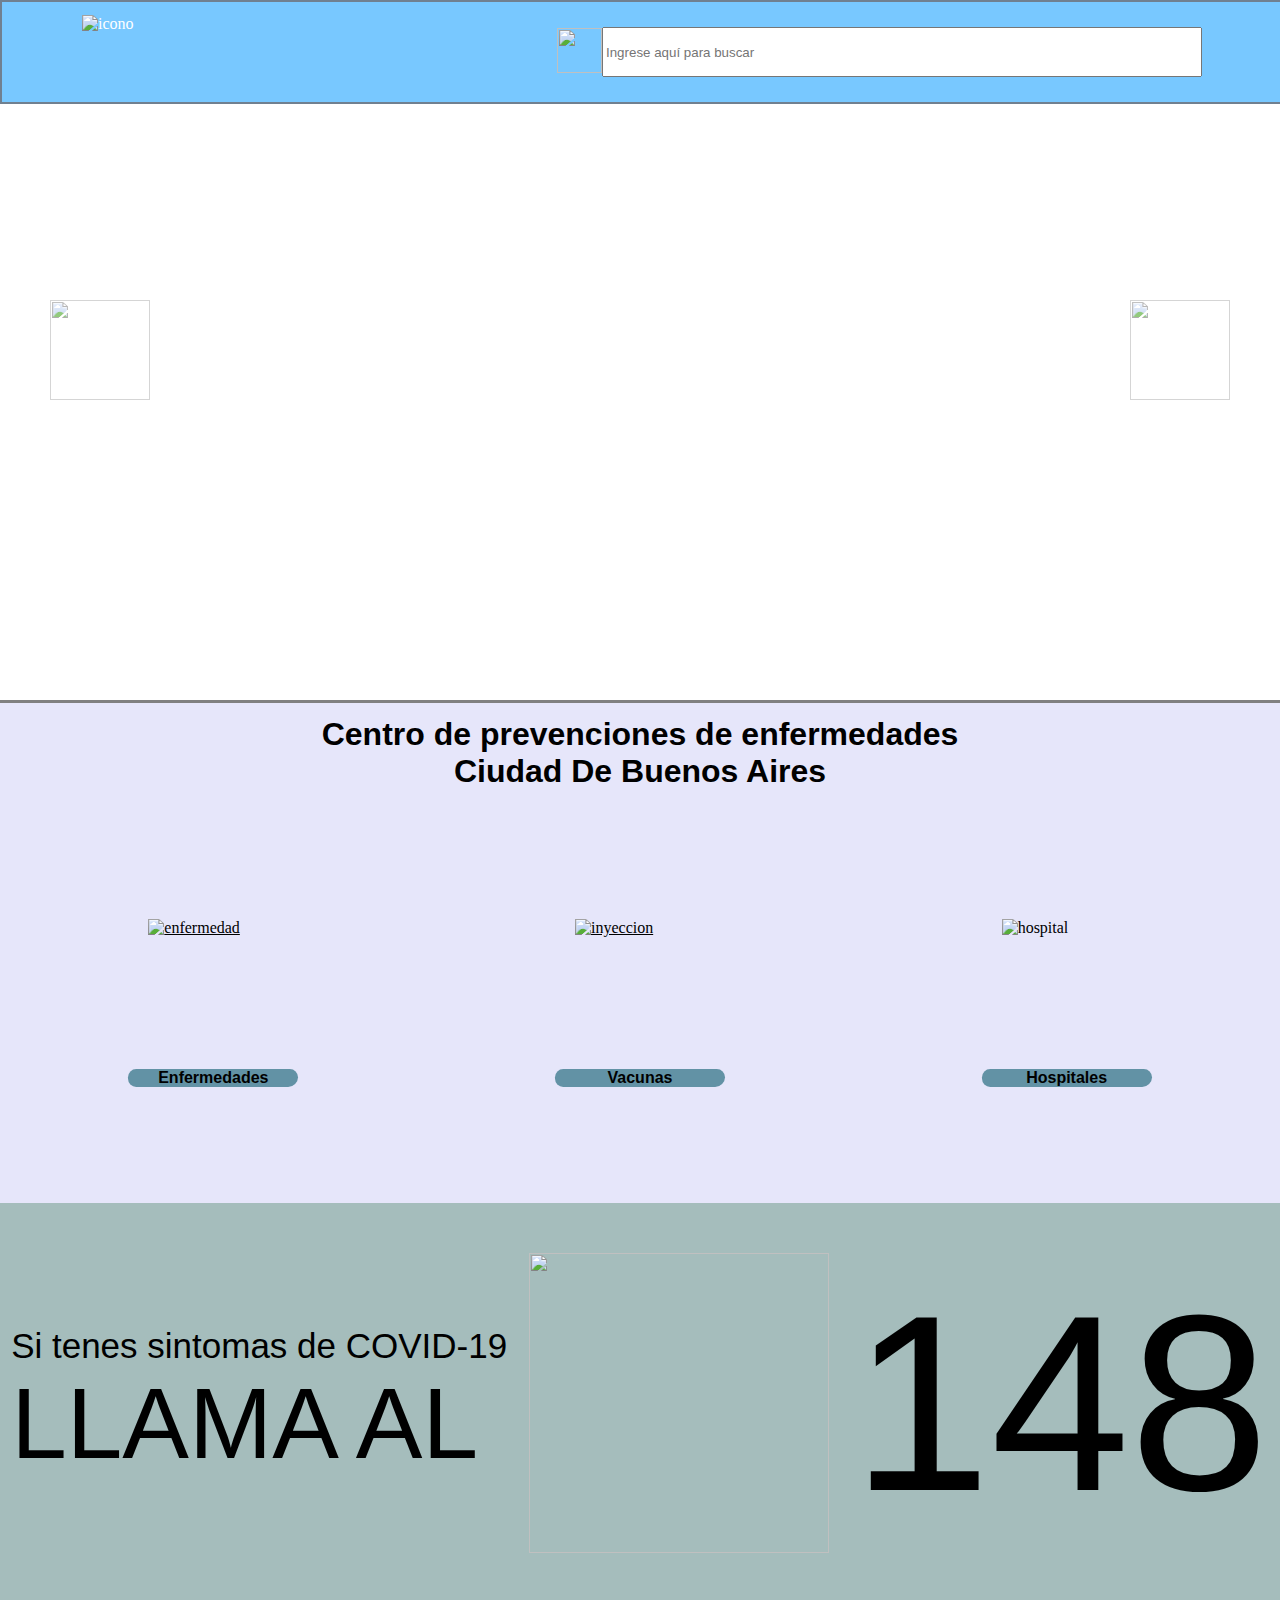
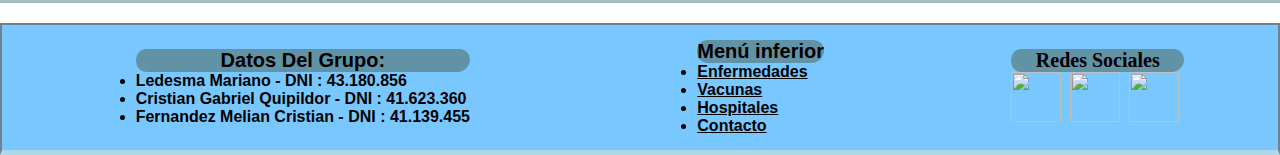
==== index.html @ e4a67226 "se creo la pagina lista de hospitales" ====
<!DOCTYPE html>
<html lang="en" dir="ltr">
<head>
    <meta charset="utf-8">
    <link rel="stylesheet" href="css/indexBaseDeLasPaginasWeb.css"> <!-- "css/" para que detecte la carpeta" -->
    <link rel="stylesheet" type="text/css" href="C:\Users\Cfern\OneDrive\Escritorio\edaunopw\pw-eva-01\css\EstiloDePaginaPrincipal.css">
    <link rel="stylesheet" href="css/EstiloDePaginaPrincipal.css">

    <title>Inicio</title> <!--- El archivo tiene que llamarse index.htlm pero en el titulo tiene que aparecer Inico-->
</head>

  <header>
    <section class="ContenedorHeader" >
      <!-- header section -->
      <img src="https://image.flaticon.com/icons/png/512/564/564276.png" alt="icono" class="elemento0" >
      <label for="searchBox">
      <a id="a"> <img src="img\search.png" id="searchIcon" class="elemento1">
      </a>
      </label>
      <input type="search" class="elemento elemento2" id="searchBox" name="sBox" placeholder="Ingrese aquí para buscar" >
      </section>


  </header> <!-- Cambiar la lista de la datalist porque está mal, no coincide con la lista de enfermedades que elegí.-->
  <body> 

    <section class="carrousel"> <!-- esta seccion define el carrousel-->
    <img src="img\atras.png" class="carrouselAtras">
    <img src="img\adelante.png" class="carrouselAdelante">
    </section>   
  
    <section> <!--esta seccion es para el titulo-->
      <div class="titulo">
      <h1 class="titulouno">
        Centro de prevenciones de enfermedades <br>Ciudad De Buenos Aires
      </h1>
    </div>
      </section>

      <main>
        <section class="columna"> <!--seccion de columna de enfermedad , inyecciones, hospitales-->
          <div>
         <a href = "..\pw-eva-01\ListadoDeEnfermedades.html"><img src="img\coronavirus.png" alt="enfermedad" class="columna enfermedad"> </a>
          <p class="palabras"> Enfermedades </p> 
          </div>
          <div>
          <a href ="#"><img src ="img\inyeccion.png" alt="inyeccion" class="columna inyeccion"></a>
          <p class="palabras"> Vacunas </p>
          </div>
          <div>
            <img src ="img\hospital.png" alt="hospital" class="columna hospital">
            <p class="palabras"> Hospitales </p>
            </div>
        </section>

        <section>
          <div class="llama" >
            <p class="uno">Si tenes sintomas de COVID-19 <br> <span class="dos">LLAMA AL</span></p>
            <img src="img\telefono.png" class="tres"> 
            <P class="cuatro">148</P>

          </div> 

        </section>
        
      </main>

  <footer class="pieDePagina">
    <div>
      <ul class="integrantes"> <!--- ¿por que la clase se llama "hijo1"? -->
        <h4 class="titulospiedepagina">Datos Del Grupo:</h4>
          <li>Ledesma Mariano - DNI : 43.180.856</li>
          <li>Cristian Gabriel Quipildor - DNI : 41.623.360 </li>
          <li>Fernandez Melian Cristian - DNI : 41.139.455</li>
      </ul>
    </div>
    <div>

      <ul class="menu"> <!--- ¿por que la clase se llama "hijo2"? -->
        <h4 class="titulospiedepagina">Menú inferior</h4>
          <li><a href="listadoDeEnfermedades.html">Enfermedades</a></li>
          <li><a href="#" >Vacunas</a></li>
          <li><a href="#">Hospitales</a></li>
          <li><a href="#">Contacto</a></li>
        </ul>
    </div>

    <div class="redessociales">
      <h4 class="titulospiedepagina">Redes Sociales</h4>
      <a href="https://www.unlam.edu.ar/" target="_blank"><img src="img/unlam.png" class="sub"></a>
      <a href="https://www.facebook.com/GCBA/" target="_blank"><img src="img/facebook.png"  class="sub"></a>
      <a href="https://www.instagram.com/buenosaires/?hl=es-la" target="_blank"><img src="img/instagram.png"  class="sub"></a>

    </div>
  </footer> <!-- faltan las redes sociales, se pueden poner las de UNLAM -->

</body>
</html>
---- css/indexBaseDeLasPaginasWeb.css ----
footer{
  background-color: #78c8ff;
  display: flex;
  border:2px slategray solid;
  justify-content: space-around;

}
header{
  display: flex;
  background-color: #78c8ff;
  border:2px slategray solid;
  height: 100px;
  color:white;
  justify-content: space-around;
}
img{
  height: 90px;
    width: 90px;
}


#searchBoxConfig{
  height: 20px;
  width: 70px;
  display: flex;
  justify-content: space-around;
}

#tituloDeLaPagina {
  font-family: "Bebas Neue";
  font-size: xxx-large; /*No sé porque por acá aparece subrayada en rojo pero si en chrome funciona perfectamente. Solo
  habria que centrarlo un poco más al igual que el logo. Yo después voy a sacarle el fondo con photoshop asi queda como
  formato png*/
  display: flex;
  justify-content: center;
}
---- css/EstiloDePaginaPrincipal.css ----
/*este es el css de la pagina de inicio*/

*{
    height: auto;
    width: auto;
    margin: auto;
}
header{
    height: 100px;
    width: 100%;
    position:fixed;
    z-index: 2;
    background-image: url("../img/151783-light-blue-vertical-lines-and-stripes-background.jpg");

}

footer{
    height: 125px;
    background-image: url("../img/151783-light-blue-vertical-lines-and-stripes-background.jpg");
    border-bottom: lightblue 5px solid;
}
.ContenedorHeader{
    height: auto;
    width: auto;
    
    display:inline-flex;
    display:-ms-flexbox;
    display:-webkit-flex;
    flex-direction: row;
    align-items:center; 
    margin: 0 auto;
}


.elemento1{
    height: 45px;
    width: 45px;
    
}

.elemento2{
    height: 50px;
    width: 600px;
}

.elemento0{
    height: 75px;
    width: 75px;
    padding-right: 400px;

    
}


.carrousel{
     
    background: url(../img/familia.jpg);
    opacity: 0.65;
    z-index: 0;
    width: 100%;
    height: 700px;
    background-size: 100%;
    align-items: center;
    justify-content: space-between;
    display:block;
    background-repeat: no-repeat;
    display:-ms-flexbox;
    display:-webkit-flex;

  
}

.carrouselAtras:hover{
    -webkit-transform: scale(1.1);

}
.carrouselAtras{
    opacity: initial;
    height: 100px;
    width: 100px;
    margin-left: 50px;
}
.carrouselAdelante:hover{
    -webkit-transform: scale(1.1);


}
.carrouselAdelante{
    height: 100px;
    width: 100px;
    margin-right: 50px;
}

.titulo{
background-color:lavender;
height: 100px;
display:flex;
justify-content: center;
border-top:#808080 3px solid ;


}

.titulouno{
font-family: Arial, Helvetica, sans-serif;
text-align: center;


}

.columna{
    background-color:lavender ;
    height: 400px;
    align-items: center;
    flex-direction: row;
    justify-content: space-around;
    display: flex;
    
}
.enfermedad{
    margin-left: 20px;
    width: 150px;
    height: 150px;
}

.inyeccion{
    margin-left: 20px;
    width: 150px;
    height: 150px;
    
}

.hospital{
    margin-left: 20px;
    width: 150px;
    height: 150px;
}

.palabras{
    text-align: center;
    font-family:  Arial, Helvetica, sans-serif;
    font-weight: bold;
    background-color: rgb(98, 146, 165);
    -webkit-border-radius: 25px 25px 30px 25px;
}


.llama{
    height: 400px;
    background-color: rgb(165, 189, 188);
    align-items: flex-end;
    flex-direction: row;
    display:flex;
    display:-ms-flexbox;
    display:-webkit-flex;
    flex-direction: row;
    align-items:center;
    justify-content: space-around;
    font-family: 'Gill Sans', 'Gill Sans MT', Calibri, 'Trebuchet MS', sans-serif; 
    margin-bottom: 20px;
}
.llama1{
    flex-direction: column;
    text-align: center;
    justify-content: center;
}

.uno{
font-size: 35px;
top: 30px;

}

.dos{
    font-size: 100px;
}
.tres{
    height: 300px;
    width: 300px;
}
.tres:hover{
    height: 300px;
    width: 300px;
    -moz-transform: rotate(15deg);
    -webkit-transform: rotate(15deg);
  
}

.cuatro{
    font-size: 250px;
}

.pieDePagina{
    display:flex;
    display:-ms-flexbox;
    display:-webkit-flex;
    flex-direction: row;

    align-items: baseline;
    justify-content: space-around;
    background-color: #78c8ff;

}

.integrantes{
    font-family: Arial, Helvetica, sans-serif;
    font-weight: bold;
    background-color: transparent;
}

.titulospiedepagina{
    font-size: 20px;
    background-color: rgb(98, 146, 165);
    -webkit-border-radius: 25px 25px 30px 25px;
    text-align: center;


}

a {
    color:black;
}

.menu{
    background-color: transparent;
    font-family: Arial, Helvetica, sans-serif;
    font-weight: bold;
}

.redessociales{
    background-color:  transparent;
    text-align: center;
}

.sub{
    height: 50px;
    width: 50px;
    margin-right: 5px;
}
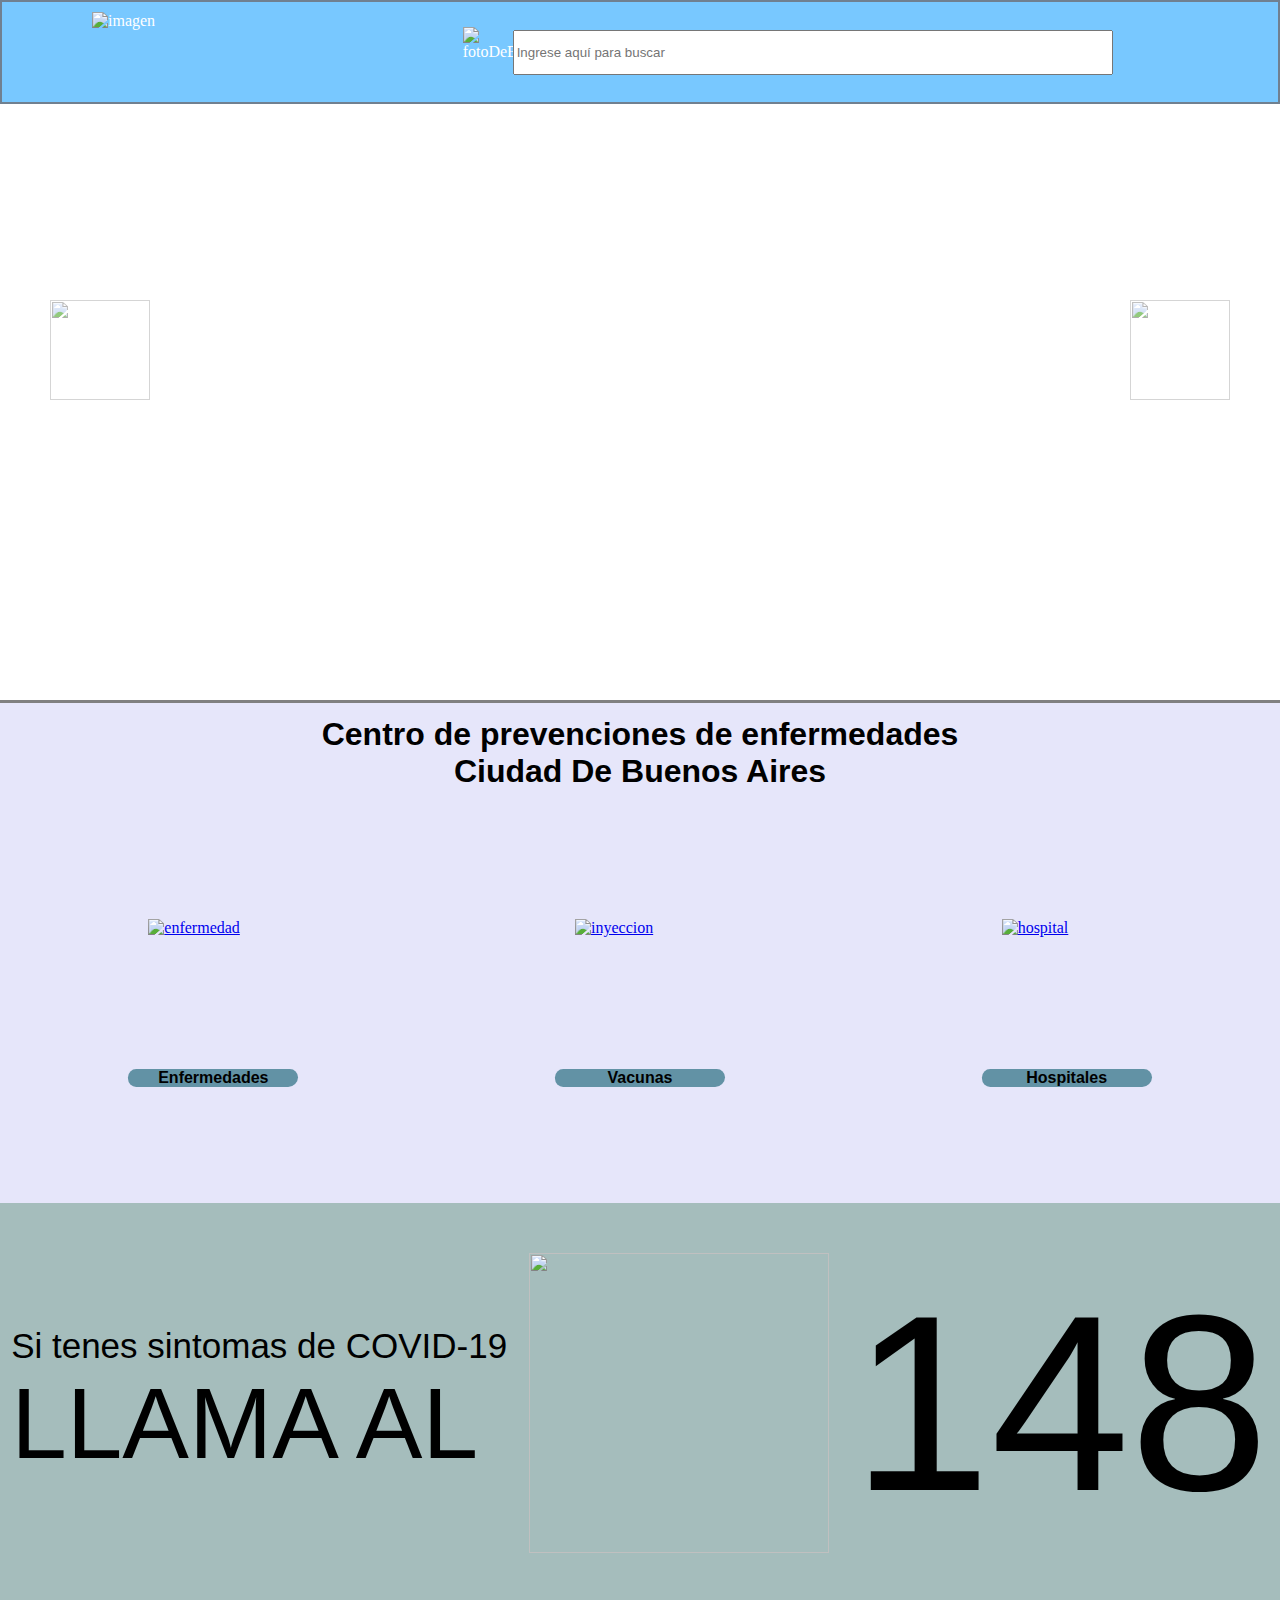
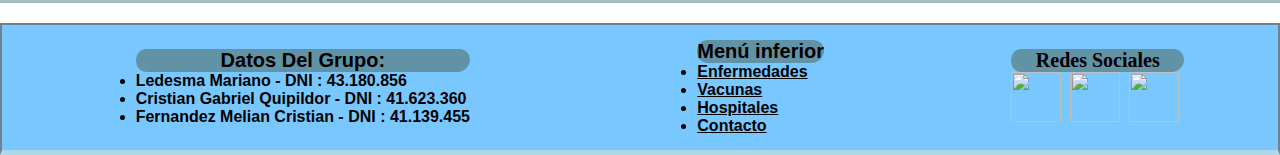
==== commit d5ceb14d: "puse al dia los vinculos y las img" ====
--- a/index.html
+++ b/index.html
@@ -3,32 +3,29 @@
 <head>
     <meta charset="utf-8">
     <link rel="stylesheet" href="css/indexBaseDeLasPaginasWeb.css"> <!-- "css/" para que detecte la carpeta" -->
-    <link rel="stylesheet" type="text/css" href="C:\Users\Cfern\OneDrive\Escritorio\edaunopw\pw-eva-01\css\EstiloDePaginaPrincipal.css">
-    <link rel="stylesheet" href="css/EstiloDePaginaPrincipal.css">
+    <link rel="stylesheet" type="text/css" href="css/EstiloDePaginaPrincipal.css">
+    <link rel="shortcut icon" href="img\logoFinal.png" alt="logo">
 
     <title>Inicio</title> <!--- El archivo tiene que llamarse index.htlm pero en el titulo tiene que aparecer Inico-->
 </head>
 
   <header>
-    <section class="ContenedorHeader" >
-      <!-- header section -->
-      <img src="https://image.flaticon.com/icons/png/512/564/564276.png" alt="icono" class="elemento0" >
-      <label for="searchBox">
-      <a id="a"> <img src="img\search.png" id="searchIcon" class="elemento1">
-      </a>
-      </label>
-      <input type="search" class="elemento elemento2" id="searchBox" name="sBox" placeholder="Ingrese aquí para buscar" >
-      </section>
+    
+  <img class="elemento1"src="img\logoFinal.png" alt="imagen">
+  <div class="elemento0">
+    <img class="elemento2"src="img\search.png" alt="fotoDeBusqueda">
+    <input class="elemento3"type="search" name="" value="" placeholder="Ingrese aquí para buscar">
+  </div>
 
 
-  </header> <!-- Cambiar la lista de la datalist porque está mal, no coincide con la lista de enfermedades que elegí.-->
-  <body> 
+  </header> 
+  <body>
 
     <section class="carrousel"> <!-- esta seccion define el carrousel-->
     <img src="img\atras.png" class="carrouselAtras">
     <img src="img\adelante.png" class="carrouselAdelante">
-    </section>   
-  
+    </section>
+
     <section> <!--esta seccion es para el titulo-->
       <div class="titulo">
       <h1 class="titulouno">
@@ -41,14 +38,14 @@
         <section class="columna"> <!--seccion de columna de enfermedad , inyecciones, hospitales-->
           <div>
          <a href = "..\pw-eva-01\ListadoDeEnfermedades.html"><img src="img\coronavirus.png" alt="enfermedad" class="columna enfermedad"> </a>
-          <p class="palabras"> Enfermedades </p> 
+          <p class="palabras"> Enfermedades </p>
           </div>
           <div>
           <a href ="#"><img src ="img\inyeccion.png" alt="inyeccion" class="columna inyeccion"></a>
           <p class="palabras"> Vacunas </p>
           </div>
           <div>
-            <img src ="img\hospital.png" alt="hospital" class="columna hospital">
+           <a href ="..\pw-eva-01\mapaDeHospitales.html" > <img src ="img\hospital.png" alt="hospital" class="columna hospital"></a>
             <p class="palabras"> Hospitales </p>
             </div>
         </section>
@@ -56,43 +53,43 @@
         <section>
           <div class="llama" >
             <p class="uno">Si tenes sintomas de COVID-19 <br> <span class="dos">LLAMA AL</span></p>
-            <img src="img\telefono.png" class="tres"> 
+            <img src="img\telefono.png" class="tres">
             <P class="cuatro">148</P>
 
-          </div> 
+          </div>
 
         </section>
-        
+
       </main>
 
   <footer class="pieDePagina">
     <div>
-      <ul class="integrantes"> <!--- ¿por que la clase se llama "hijo1"? -->
+      <ul class="integrantes"> 
         <h4 class="titulospiedepagina">Datos Del Grupo:</h4>
-          <li>Ledesma Mariano - DNI : 43.180.856</li>
-          <li>Cristian Gabriel Quipildor - DNI : 41.623.360 </li>
-          <li>Fernandez Melian Cristian - DNI : 41.139.455</li>
+          <li class="colorVinculos">Ledesma Mariano - DNI : 43.180.856</li>
+          <li class="colorVinculos">Cristian Gabriel Quipildor - DNI : 41.623.360 </li>
+          <li class="colorVinculos">Fernandez Melian Cristian - DNI : 41.139.455</li>
       </ul>
     </div>
     <div>
 
-      <ul class="menu"> <!--- ¿por que la clase se llama "hijo2"? -->
+      <ul class="menu"> 
         <h4 class="titulospiedepagina">Menú inferior</h4>
-          <li><a href="listadoDeEnfermedades.html">Enfermedades</a></li>
-          <li><a href="#" >Vacunas</a></li>
-          <li><a href="#">Hospitales</a></li>
-          <li><a href="#">Contacto</a></li>
+          <li><a href="listadoDeEnfermedades.html" class="colorVinculos">Enfermedades</a></li>
+          <li><a href="#" class="colorVinculos" >Vacunas</a></li>
+          <li><a href="mapaDeHospitales.html" class="colorVinculos">Hospitales</a></li>
+          <li><a href="contacto.html" class="colorVinculos">Contacto</a></li>
         </ul>
     </div>
 
     <div class="redessociales">
       <h4 class="titulospiedepagina">Redes Sociales</h4>
-      <a href="https://www.unlam.edu.ar/" target="_blank"><img src="img/unlam.png" class="sub"></a>
+      <a href="https://www.unlam.edu.ar/"  target="_blank"><img src="img/unlam.png" class="sub"></a>
       <a href="https://www.facebook.com/GCBA/" target="_blank"><img src="img/facebook.png"  class="sub"></a>
       <a href="https://www.instagram.com/buenosaires/?hl=es-la" target="_blank"><img src="img/instagram.png"  class="sub"></a>
 
     </div>
-  </footer> <!-- faltan las redes sociales, se pueden poner las de UNLAM -->
+  </footer> 
 
 </body>
 </html>
--- a/css/EstiloDePaginaPrincipal.css
+++ b/css/EstiloDePaginaPrincipal.css
@@ -6,54 +6,53 @@
     margin: auto;
 }
 header{
-    height: 100px;
-    width: 100%;
-    position:fixed;
-    z-index: 2;
-    background-image: url("../img/151783-light-blue-vertical-lines-and-stripes-background.jpg");
-
-}
+   
+    display: flex;
+  flex-wrap: nowrap;
+  justify-content: space-between;
+  background-image: url("../img/151783-light-blue-vertical-lines-and-stripes-background.jpg");
+  position: fixed;
+  top: 0px;
+  left: 0px;
+  right: 0px;
+  z-index: 2;
+
+}
+
+
+
+.elemento0{
+  display: flex;
+}
+
+.elemento1{
+  margin-left: 20px;
+  height: 80px;
+  width: 80px;
+  padding-left: 70px;
+}
+.elemento2{
+  height: 50px;
+  width: 50px;
+}
+.elemento3{
+  width: 600px;
+  margin-right: 20px;
+  height: 45px;
+}
+
+
 
 footer{
     height: 125px;
     background-image: url("../img/151783-light-blue-vertical-lines-and-stripes-background.jpg");
     border-bottom: lightblue 5px solid;
 }
-.ContenedorHeader{
-    height: auto;
-    width: auto;
-    
-    display:inline-flex;
-    display:-ms-flexbox;
-    display:-webkit-flex;
-    flex-direction: row;
-    align-items:center; 
-    margin: 0 auto;
-}
-
-
-.elemento1{
-    height: 45px;
-    width: 45px;
-    
-}
-
-.elemento2{
-    height: 50px;
-    width: 600px;
-}
-
-.elemento0{
-    height: 75px;
-    width: 75px;
-    padding-right: 400px;
-
-    
-}
+
 
 
 .carrousel{
-     
+
     background: url(../img/familia.jpg);
     opacity: 0.65;
     z-index: 0;
@@ -67,7 +66,7 @@
     display:-ms-flexbox;
     display:-webkit-flex;
 
-  
+
 }
 
 .carrouselAtras:hover{
@@ -115,7 +114,7 @@
     flex-direction: row;
     justify-content: space-around;
     display: flex;
-    
+
 }
 .enfermedad{
     margin-left: 20px;
@@ -127,7 +126,7 @@
     margin-left: 20px;
     width: 150px;
     height: 150px;
-    
+
 }
 
 .hospital{
@@ -156,7 +155,7 @@
     flex-direction: row;
     align-items:center;
     justify-content: space-around;
-    font-family: 'Gill Sans', 'Gill Sans MT', Calibri, 'Trebuchet MS', sans-serif; 
+    font-family: 'Gill Sans', 'Gill Sans MT', Calibri, 'Trebuchet MS', sans-serif;
     margin-bottom: 20px;
 }
 .llama1{
@@ -183,7 +182,7 @@
     width: 300px;
     -moz-transform: rotate(15deg);
     -webkit-transform: rotate(15deg);
-  
+
 }
 
 .cuatro{
@@ -217,7 +216,7 @@
 
 }
 
-a {
+.colorVinculos {
     color:black;
 }
 
@@ -236,4 +235,4 @@
     height: 50px;
     width: 50px;
     margin-right: 5px;
-}+}
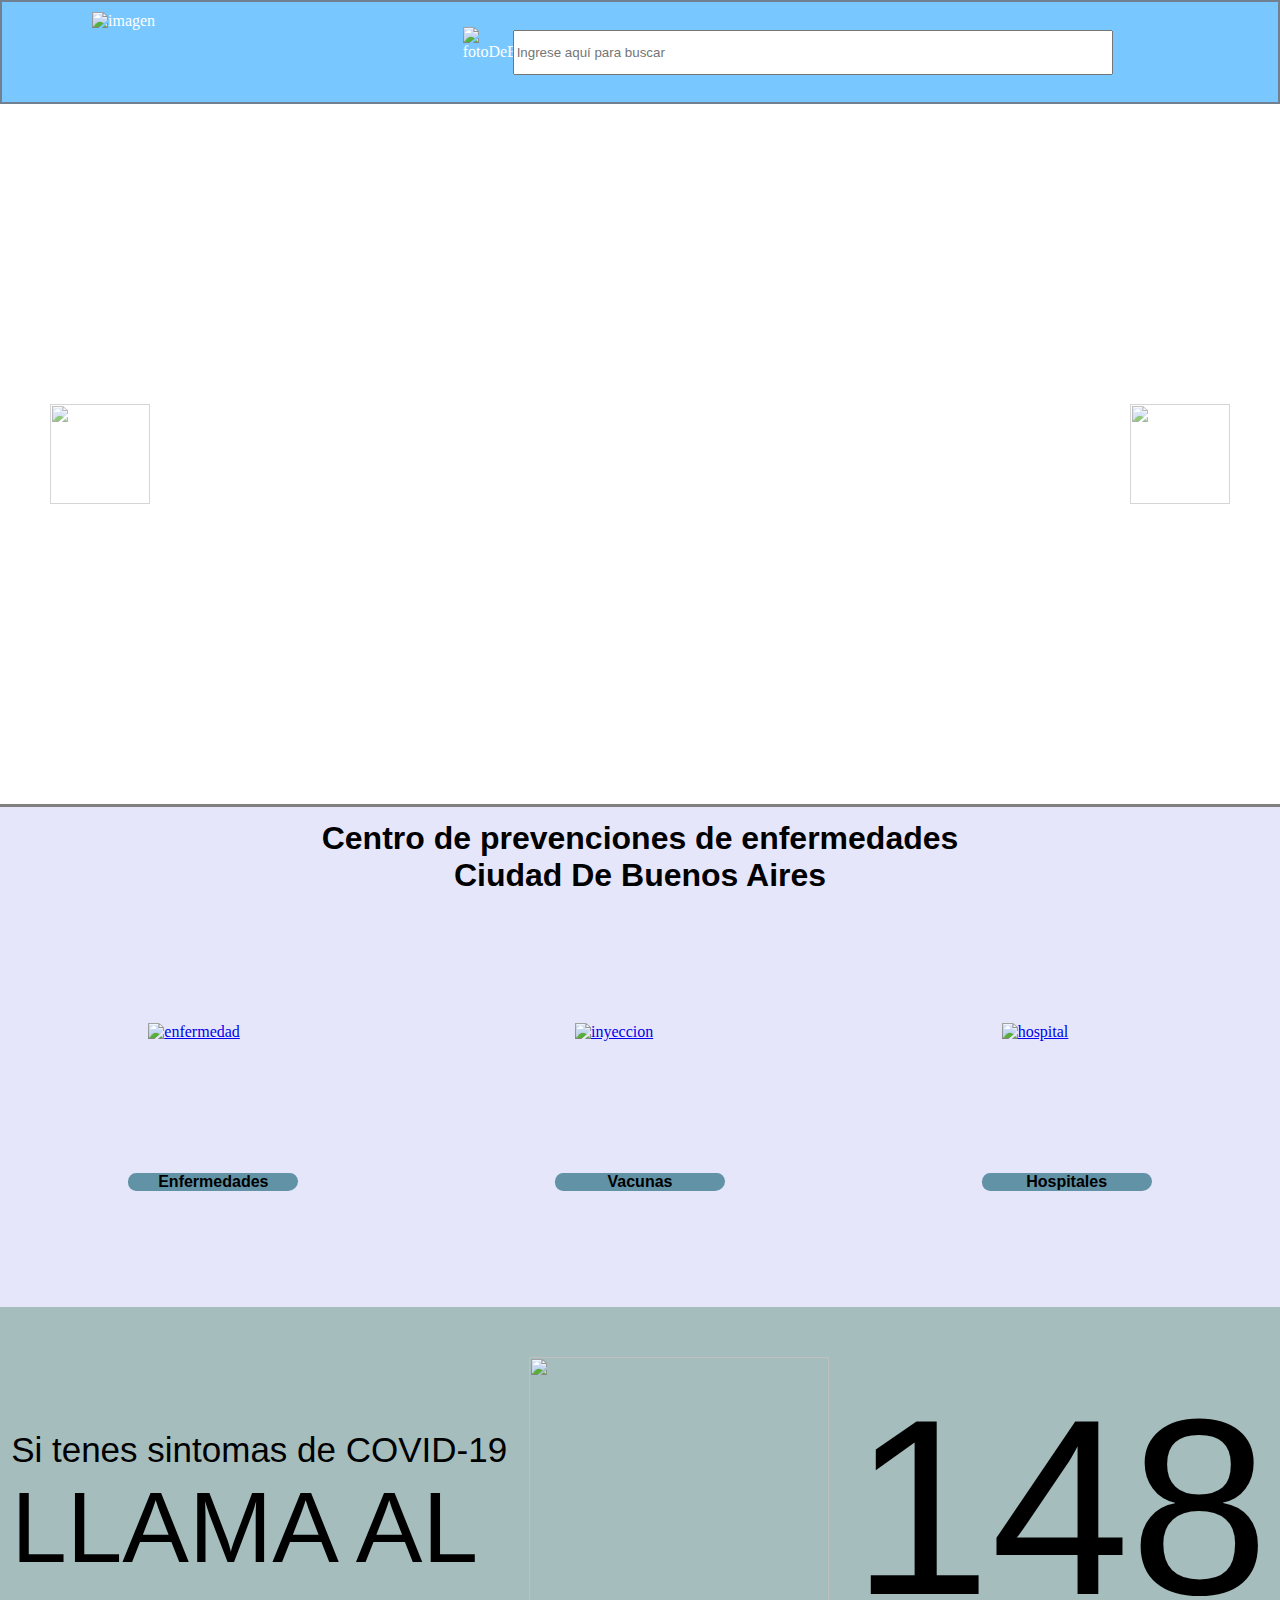
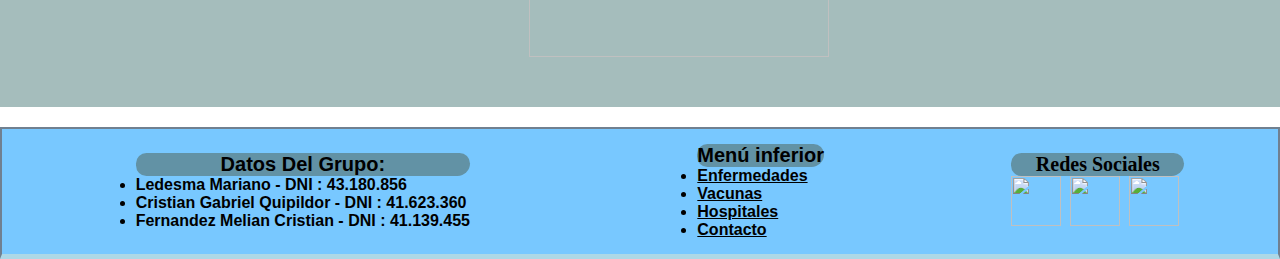
==== commit d68c86a2: "Correccion de los vinculos html" ====
--- a/index.html
+++ b/index.html
@@ -37,15 +37,15 @@
       <main>
         <section class="columna"> <!--seccion de columna de enfermedad , inyecciones, hospitales-->
           <div>
-         <a href = "..\pw-eva-01\ListadoDeEnfermedades.html"><img src="img\coronavirus.png" alt="enfermedad" class="columna enfermedad"> </a>
+         <a href = "ListadoDeEnfermedades.html"><img src="img\coronavirus.png" alt="enfermedad" class="columna enfermedad"> </a>
           <p class="palabras"> Enfermedades </p>
           </div>
           <div>
-          <a href ="#"><img src ="img\inyeccion.png" alt="inyeccion" class="columna inyeccion"></a>
+          <a href ="vacunas.html"><img src ="img\inyeccion.png" alt="inyeccion" class="columna inyeccion"></a>
           <p class="palabras"> Vacunas </p>
           </div>
           <div>
-           <a href ="..\pw-eva-01\mapaDeHospitales.html" > <img src ="img\hospital.png" alt="hospital" class="columna hospital"></a>
+           <a href ="mapaDeHospitales.html" > <img src ="img\hospital.png" alt="hospital" class="columna hospital"></a>
             <p class="palabras"> Hospitales </p>
             </div>
         </section>
@@ -76,7 +76,7 @@
       <ul class="menu"> 
         <h4 class="titulospiedepagina">Menú inferior</h4>
           <li><a href="listadoDeEnfermedades.html" class="colorVinculos">Enfermedades</a></li>
-          <li><a href="#" class="colorVinculos" >Vacunas</a></li>
+          <li><a href="vacunas.html" class="colorVinculos" >Vacunas</a></li>
           <li><a href="mapaDeHospitales.html" class="colorVinculos">Hospitales</a></li>
           <li><a href="contacto.html" class="colorVinculos">Contacto</a></li>
         </ul>
--- a/css/EstiloDePaginaPrincipal.css
+++ b/css/EstiloDePaginaPrincipal.css
@@ -11,7 +11,7 @@
   flex-wrap: nowrap;
   justify-content: space-between;
   background-image: url("../img/151783-light-blue-vertical-lines-and-stripes-background.jpg");
-  position: fixed;
+  position: sticky;
   top: 0px;
   left: 0px;
   right: 0px;
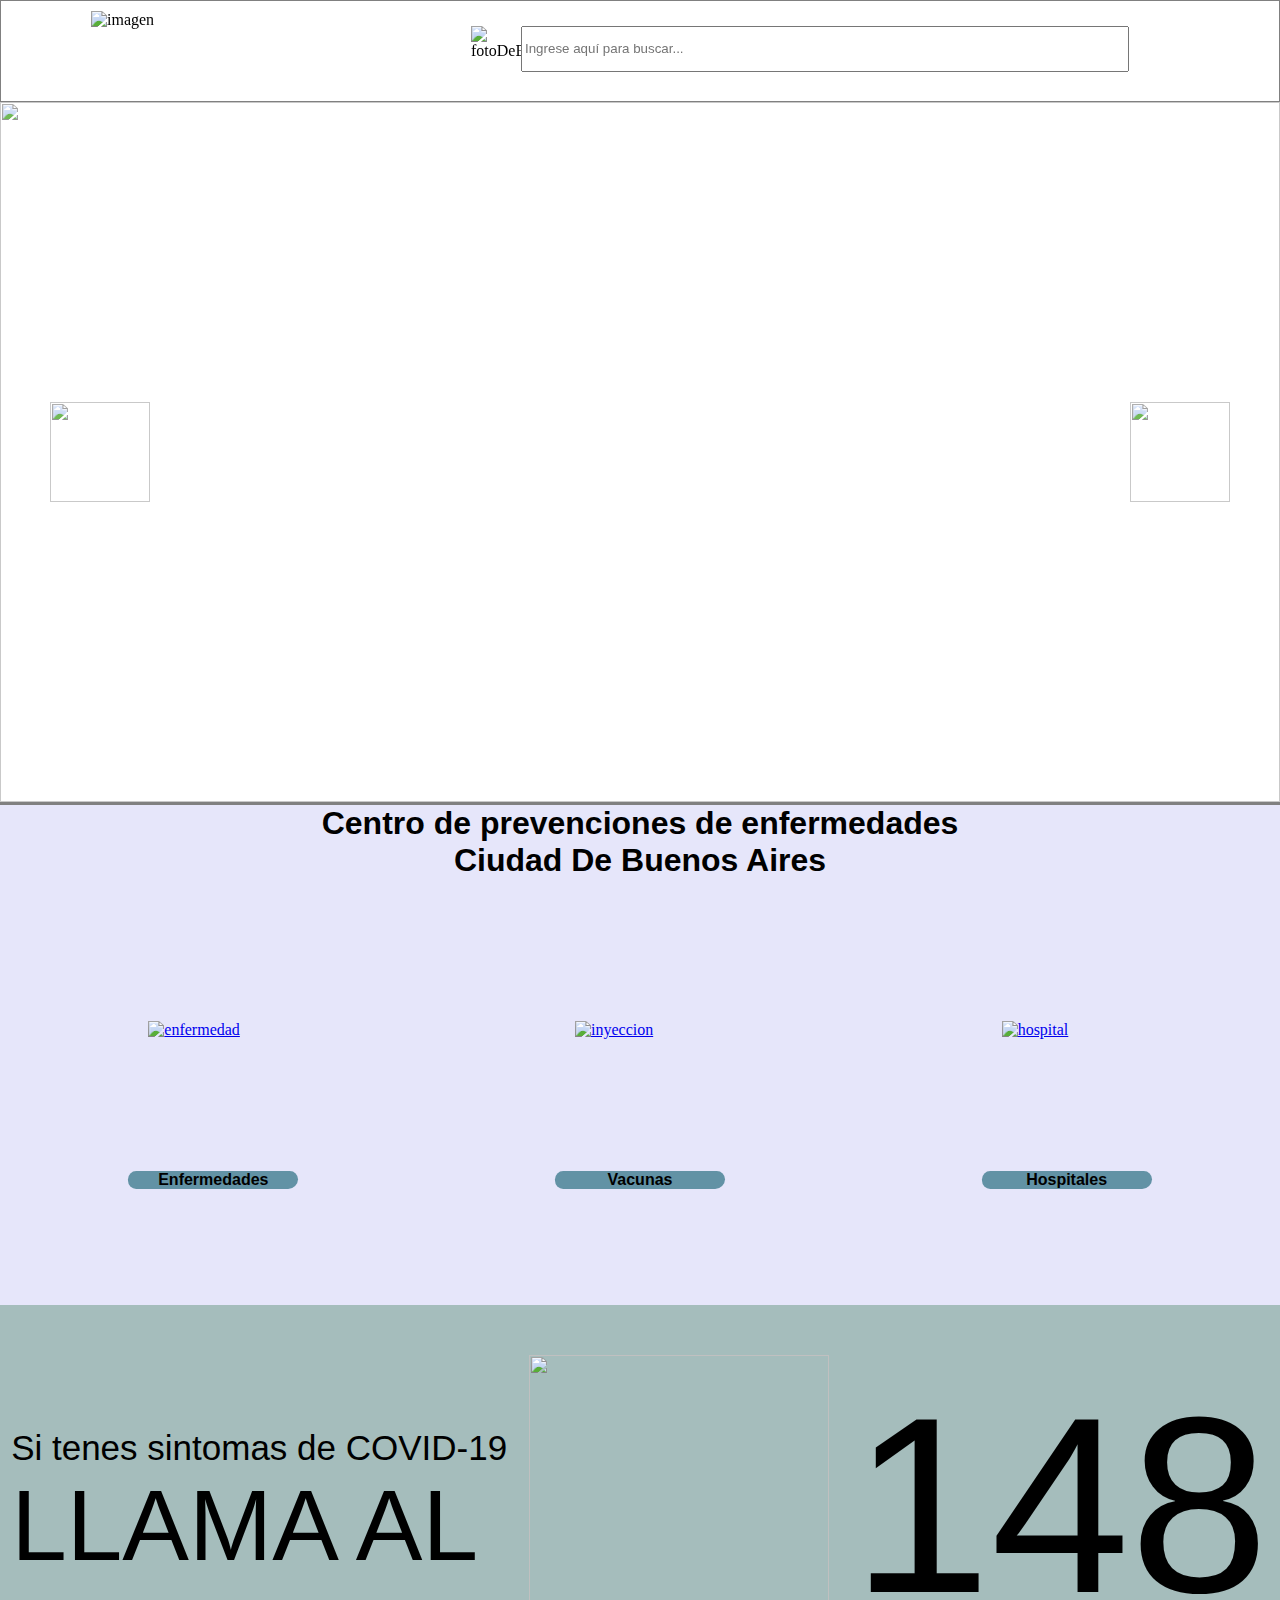
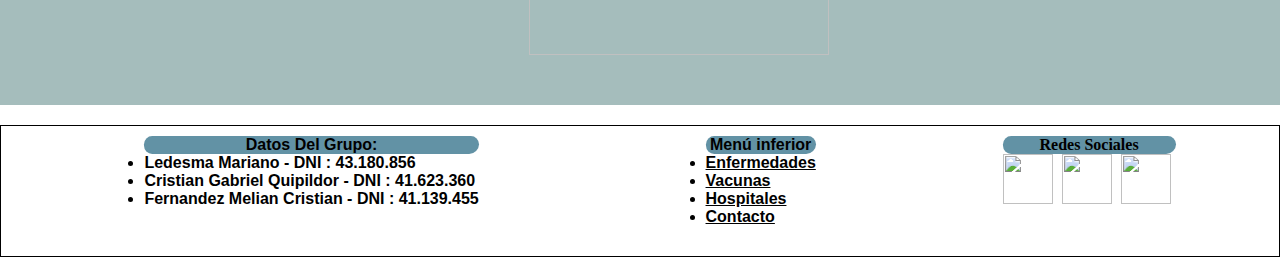
==== commit 2d2ba3e0: "Header, Footer y menu comun a todas, responsive, agregue Enfermedades al menu" ====
--- a/index.html
+++ b/index.html
@@ -2,29 +2,38 @@
 <html lang="en" dir="ltr">
 <head>
     <meta charset="utf-8">
-    <link rel="stylesheet" href="css/indexBaseDeLasPaginasWeb.css"> <!-- "css/" para que detecte la carpeta" -->
     <link rel="stylesheet" type="text/css" href="css/EstiloDePaginaPrincipal.css">
     <link rel="shortcut icon" href="img\logoFinal.png" alt="logo">
 
     <title>Inicio</title> <!--- El archivo tiene que llamarse index.htlm pero en el titulo tiene que aparecer Inico-->
 </head>
 
-  <header>
-    
-  <img class="elemento1"src="img\logoFinal.png" alt="imagen">
-  <div class="elemento0">
-    <img class="elemento2"src="img\search.png" alt="fotoDeBusqueda">
-    <input class="elemento3"type="search" name="" value="" placeholder="Ingrese aquí para buscar">
+<header>
+
+  <img class="elemento0"src="img\logoFinal.png" alt="imagen">
+
+  <div class="elemento1">
+  <img class="elemento2"src="img\search.png" alt="fotoDeBusqueda">
+  <input list="Buscador" id="seachBoxToMove" name="datalist"  placeholder="Ingrese aquí para buscar...">
+  <datalist id="Buscador"> <!--este datalist debo ponerle en id el nombre del imput list-->
+      <select class="">
+          <option value="Covid-19"></option>
+          <option value="Asma"></option>
+          <option value="Zika"></option> 
+
+      </select>
+  </datalist>
+
   </div>
 
-
-  </header> 
+</header>
   <body>
 
     <section class="carrousel"> <!-- esta seccion define el carrousel-->
-    <img src="img\atras.png" class="carrouselAtras">
-    <img src="img\adelante.png" class="carrouselAdelante">
-    </section>
+      <img src="img\familia.jpg" class="familia">
+      <img src="img\atras.png" class="carrouselAtras">
+      <img src="img\adelante.png" class="carrouselAdelante">
+      </section>
 
     <section> <!--esta seccion es para el titulo-->
       <div class="titulo">
--- a/css/EstiloDePaginaPrincipal.css
+++ b/css/EstiloDePaginaPrincipal.css
@@ -1,71 +1,83 @@
 /*este es el css de la pagina de inicio*/
 
 *{
-    height: auto;
-    width: auto;
+    margin: 0;
+    padding: auto   ;
+}
+header{
+    display: flex;
+    flex-wrap: nowrap;
+    align-items: center;
+    justify-content: space-between;
+    background-image: url("../img/151783-light-blue-vertical-lines-and-stripes-background.jpg");
+    position: -webkit-sticky;
+    top: 0px;
+    left: 0px;
+    right: 0px;
+    z-index: 2;
+    height: 100px;
+    padding-right: 150px;
+    position: sticky;
+    border: gray 1px solid;
+  
+  
+  }
+  
+  
+  .elemento0{
+      margin-left: 20px;
+      height: 80px;
+      width: 80px;
+      padding-left: 70px;
+  
+  }
+  
+  .elemento1{
+      display:flex;
+      flex-direction: row;
+      align-content: flex-start;
+  }
+  
+  .elemento2{
+      height: 50px;
+      width: 50px;
+  }
+  
+  #seachBoxToMove{
+      height: 40px;
+      width: 600px;
+  
+  }
+  
+  @media (max-width : 900px){
+      #seachBoxToMove{
+  
+      width: 400px;
+      }
+  }
+  @media (max-width : 700px){
+      #seachBoxToMove{
+  
+      width: 250px;
+      }
+  }
+  
+
+
+.carrousel{
+    
+    display:flex;
+    height: 700px;
+    flex-wrap: wrap;
+    opacity: .85;
     margin: auto;
-}
-header{
-   
-    display: flex;
-  flex-wrap: nowrap;
-  justify-content: space-between;
-  background-image: url("../img/151783-light-blue-vertical-lines-and-stripes-background.jpg");
-  position: sticky;
-  top: 0px;
-  left: 0px;
-  right: 0px;
-  z-index: 2;
-
-}
-
-
-
-.elemento0{
-  display: flex;
-}
-
-.elemento1{
-  margin-left: 20px;
-  height: 80px;
-  width: 80px;
-  padding-left: 70px;
-}
-.elemento2{
-  height: 50px;
-  width: 50px;
-}
-.elemento3{
-  width: 600px;
-  margin-right: 20px;
-  height: 45px;
-}
-
-
-
-footer{
-    height: 125px;
-    background-image: url("../img/151783-light-blue-vertical-lines-and-stripes-background.jpg");
-    border-bottom: lightblue 5px solid;
-}
-
-
-
-.carrousel{
-
-    background: url(../img/familia.jpg);
-    opacity: 0.65;
-    z-index: 0;
+
+}
+.familia{
     width: 100%;
     height: 700px;
-    background-size: 100%;
-    align-items: center;
-    justify-content: space-between;
-    display:block;
-    background-repeat: no-repeat;
-    display:-ms-flexbox;
-    display:-webkit-flex;
-
+    position: absolute;
+    z-index: 0;
 
 }
 
@@ -74,10 +86,12 @@
 
 }
 .carrouselAtras{
+    margin: auto;
     opacity: initial;
     height: 100px;
     width: 100px;
     margin-left: 50px;
+    z-index: 1;
 }
 .carrouselAdelante:hover{
     -webkit-transform: scale(1.1);
@@ -85,9 +99,12 @@
 
 }
 .carrouselAdelante{
+    margin: auto;
+
     height: 100px;
     width: 100px;
     margin-right: 50px;
+    z-index: 1;
 }
 
 .titulo{
@@ -194,11 +211,12 @@
     display:-ms-flexbox;
     display:-webkit-flex;
     flex-direction: row;
-
     align-items: baseline;
     justify-content: space-around;
-    background-color: #78c8ff;
-
+    background-image: url("../img/151783-light-blue-vertical-lines-and-stripes-background.jpg");
+    border:black 1px solid;
+    padding: 10px;
+    height: 110px;
 }
 
 .integrantes{
@@ -206,15 +224,22 @@
     font-weight: bold;
     background-color: transparent;
 }
+@media (max-width:740px){
+    .integrantes{
+        font-size: 0.9em;
+    }
+}
 
 .titulospiedepagina{
-    font-size: 20px;
+    font-size: 1em;
     background-color: rgb(98, 146, 165);
     -webkit-border-radius: 25px 25px 30px 25px;
     text-align: center;
 
 
 }
+
+
 
 .colorVinculos {
     color:black;
@@ -225,14 +250,39 @@
     font-family: Arial, Helvetica, sans-serif;
     font-weight: bold;
 }
+@media (max-width:740px){
+    .menu{
+        font-size: 0.9em;
+    }
+}
 
 .redessociales{
     background-color:  transparent;
     text-align: center;
 }
+
+
 
 .sub{
     height: 50px;
     width: 50px;
     margin-right: 5px;
 }
+
+@media (max-width : 740px){
+    .sub{
+        height: 25px;
+        width: 25px;
+        margin-right: 5px; 
+    }
+}
+
+
+
+
+
+
+
+
+
+
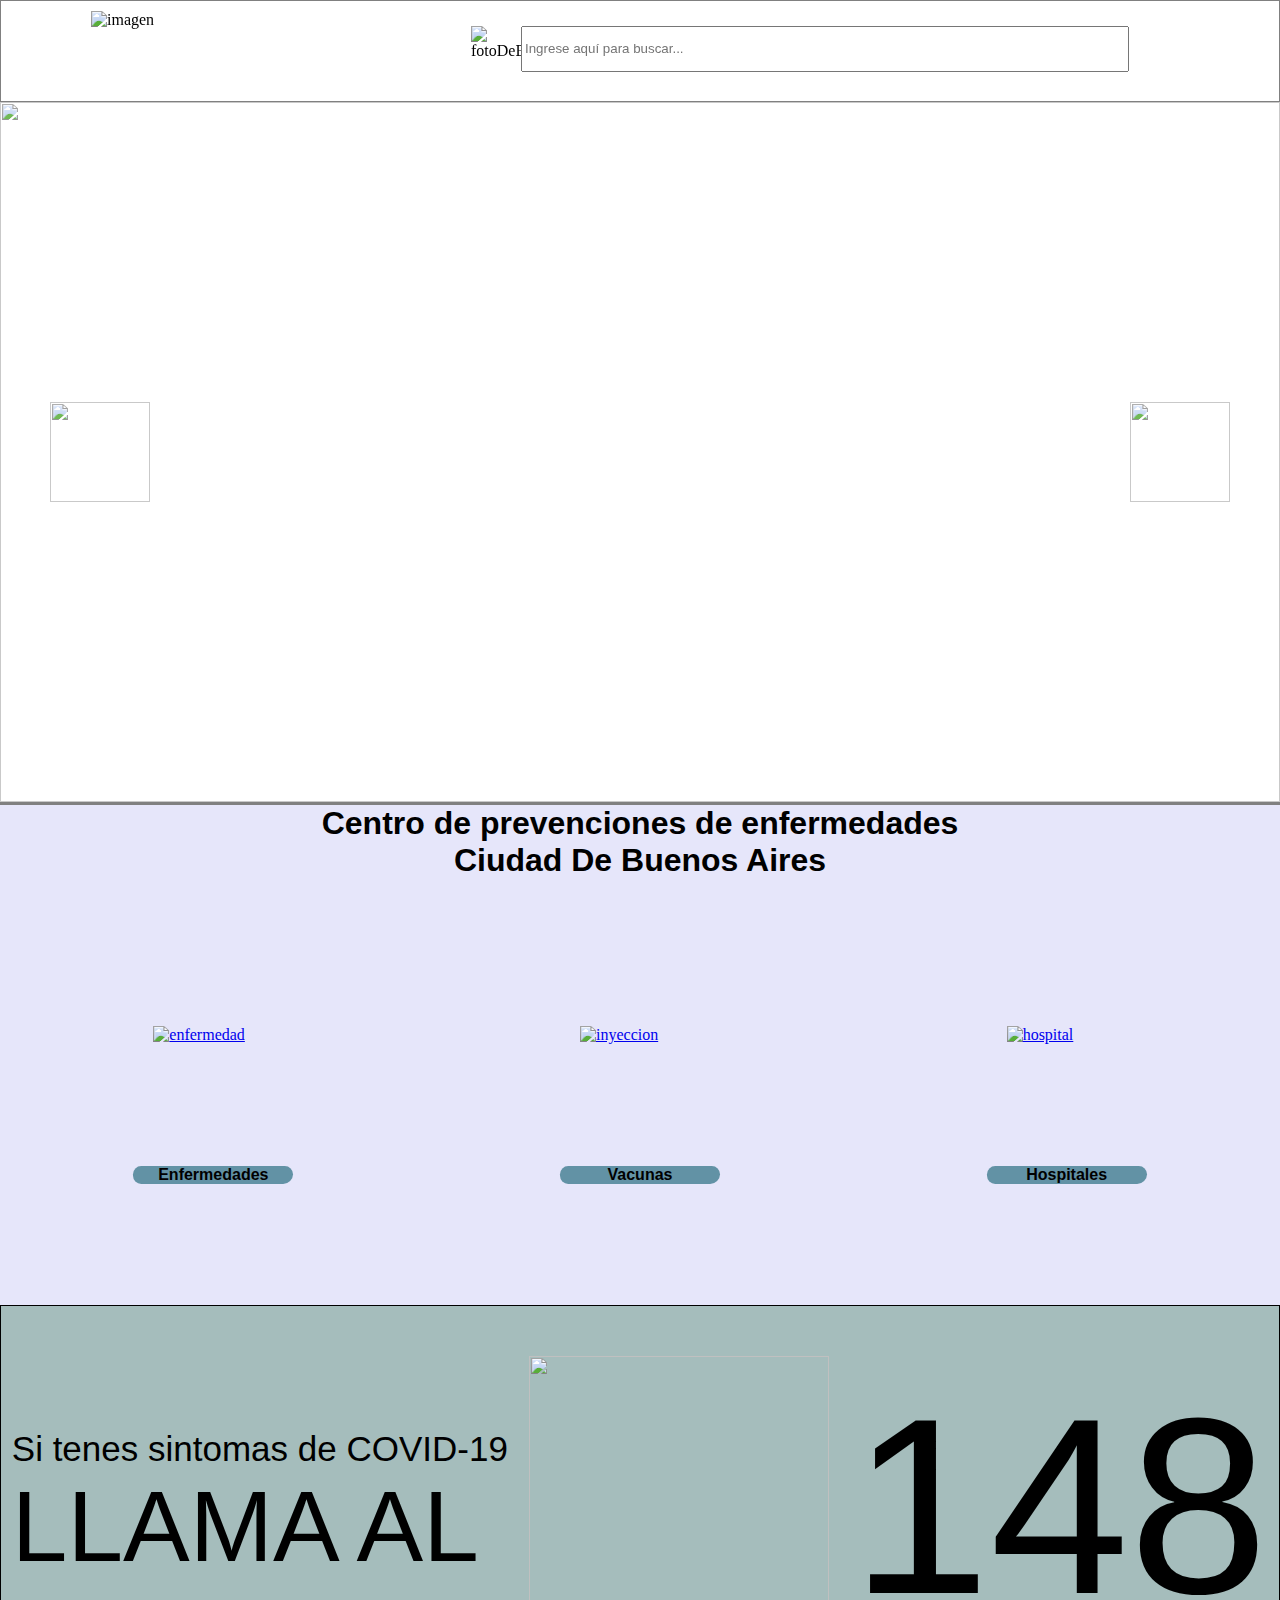
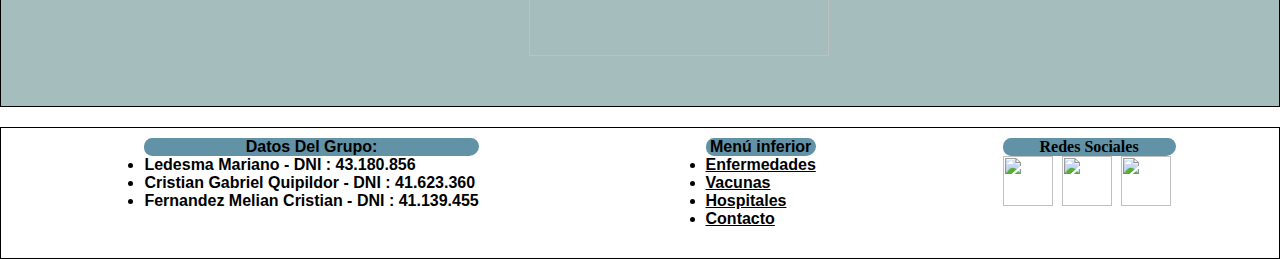
==== commit effb7852: "index y mapaDeHospitales responsives" ====
--- a/index.html
+++ b/index.html
@@ -59,11 +59,12 @@
             </div>
         </section>
 
+
         <section>
-          <div class="llama" >
-            <p class="uno">Si tenes sintomas de COVID-19 <br> <span class="dos">LLAMA AL</span></p>
-            <img src="img\telefono.png" class="tres">
-            <P class="cuatro">148</P>
+          <div class="contenedorLlama" >
+            <p class="SiTenesSintomas">Si tenes sintomas de COVID-19 <br> <span class="SiTenesSintomas2">LLAMA AL</span></p>
+            <img src="img\telefono.png" class="telefono">
+            <P class="numero">148</P>
 
           </div>
 
--- a/css/EstiloDePaginaPrincipal.css
+++ b/css/EstiloDePaginaPrincipal.css
@@ -135,21 +135,21 @@
 }
 .enfermedad{
     margin-left: 20px;
-    width: 150px;
-    height: 150px;
+    width: 140px;
+    height: 140px;
 }
 
 .inyeccion{
     margin-left: 20px;
-    width: 150px;
-    height: 150px;
+    width: 140px;
+    height: 140px;
 
 }
 
 .hospital{
     margin-left: 20px;
-    width: 150px;
-    height: 150px;
+    width: 140px;
+    height: 140px;
 }
 
 .palabras{
@@ -161,7 +161,7 @@
 }
 
 
-.llama{
+.contenedorLlama{
     height: 400px;
     background-color: rgb(165, 189, 188);
     align-items: flex-end;
@@ -174,27 +174,51 @@
     justify-content: space-around;
     font-family: 'Gill Sans', 'Gill Sans MT', Calibri, 'Trebuchet MS', sans-serif;
     margin-bottom: 20px;
-}
-.llama1{
-    flex-direction: column;
-    text-align: center;
-    justify-content: center;
-}
-
-.uno{
+    border : black 1px solid;
+}
+
+@media (max-width:1150px){
+    .contenedorLlama{
+    height: 200px;
+}
+}
+
+.SiTenesSintomas{
 font-size: 35px;
 top: 30px;
 
 }
 
-.dos{
+@media (max-width : 1150px){
+    .SiTenesSintomas{
+        font-size: 20px;
+
+    }
+}
+
+.SiTenesSintomas2{
     font-size: 100px;
 }
-.tres{
+@media (max-width : 1150px){
+    .SiTenesSintomas2{
+        font-size: 50px;
+
+    }
+}
+
+
+.telefono{
     height: 300px;
     width: 300px;
 }
-.tres:hover{
+
+@media (max-width:1150px){
+    .telefono{
+    height: 150px;
+    width: 150px;
+    }
+}
+.telefono:hover{
     height: 300px;
     width: 300px;
     -moz-transform: rotate(15deg);
@@ -202,8 +226,23 @@
 
 }
 
-.cuatro{
+@media (max-width:1150px){
+    .telefono:hover{
+    height: 150px;
+    width: 150px;
+    -moz-transform: rotate(15deg);
+    -webkit-transform: rotate(15deg);
+    }
+}
+
+.numero{
     font-size: 250px;
+}
+
+@media (max-width:1150px){
+    .numero{
+    font-size: 100px;
+}
 }
 
 .pieDePagina{
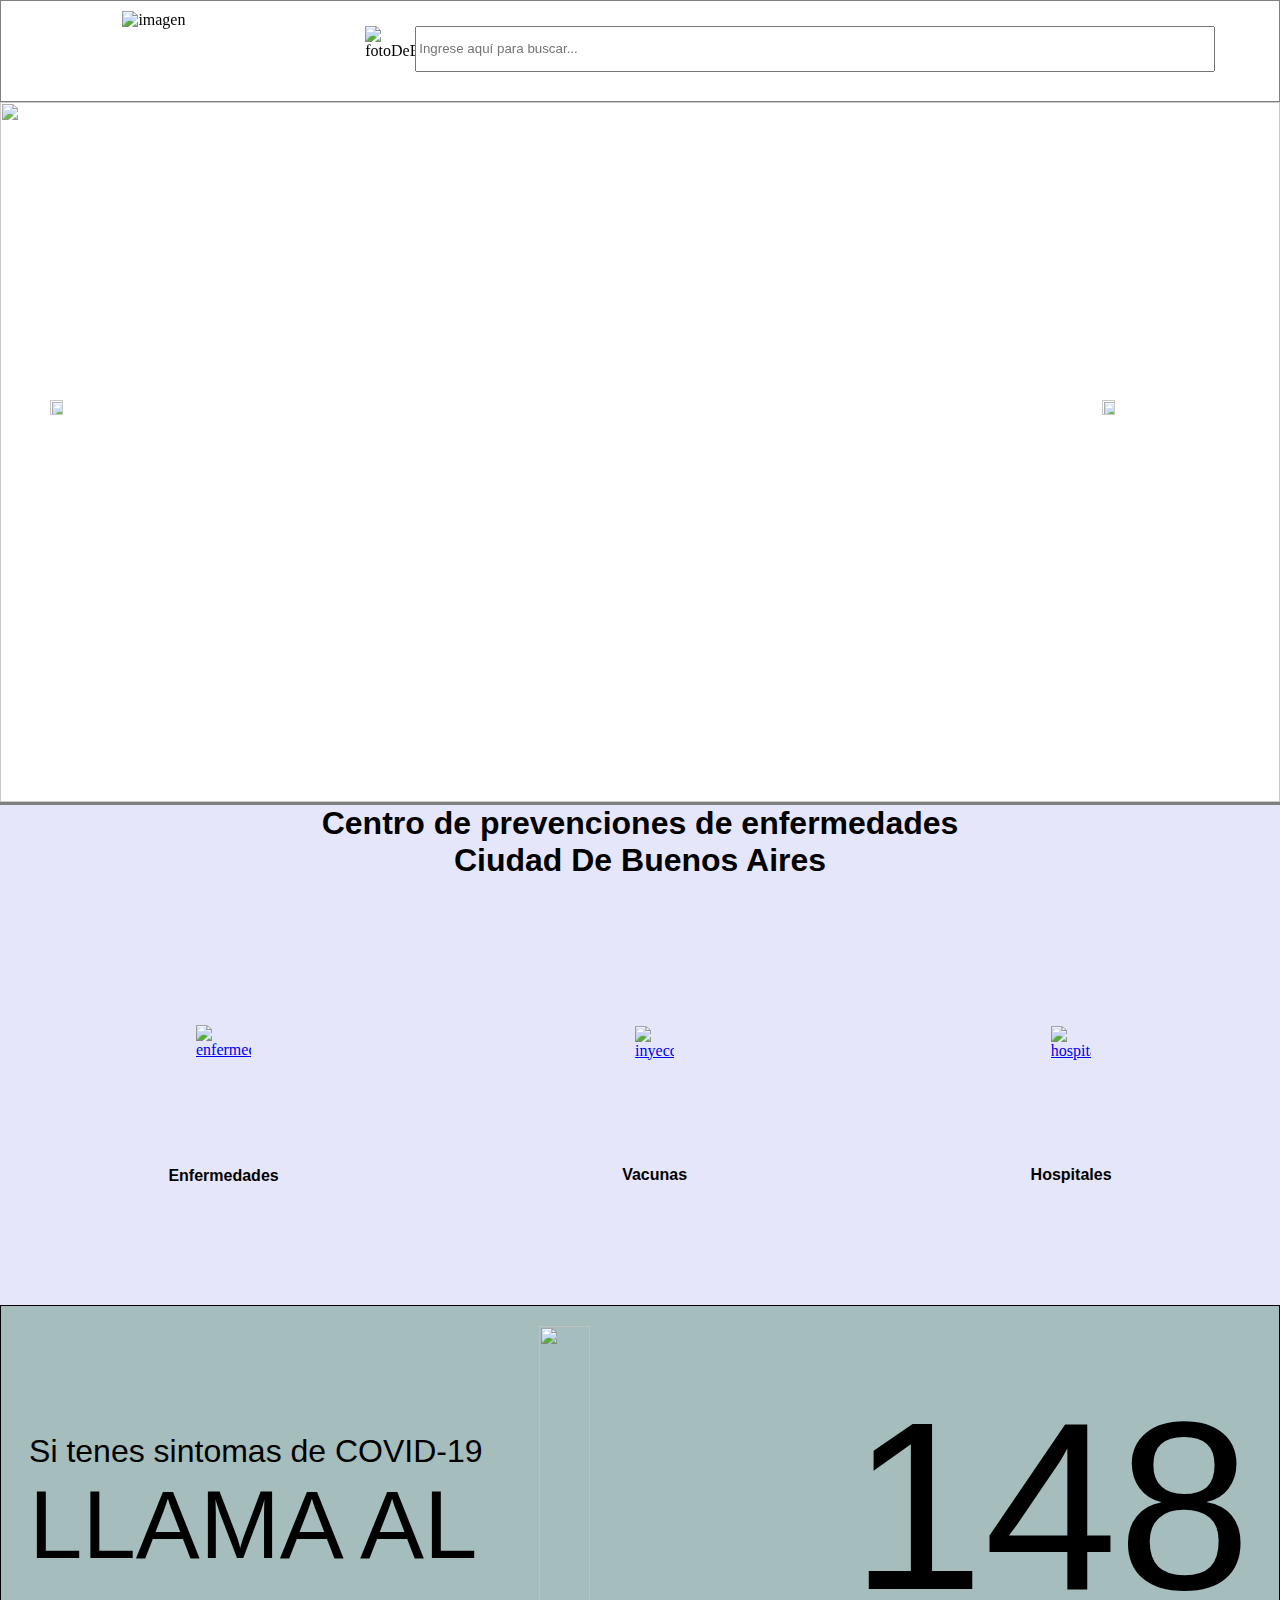
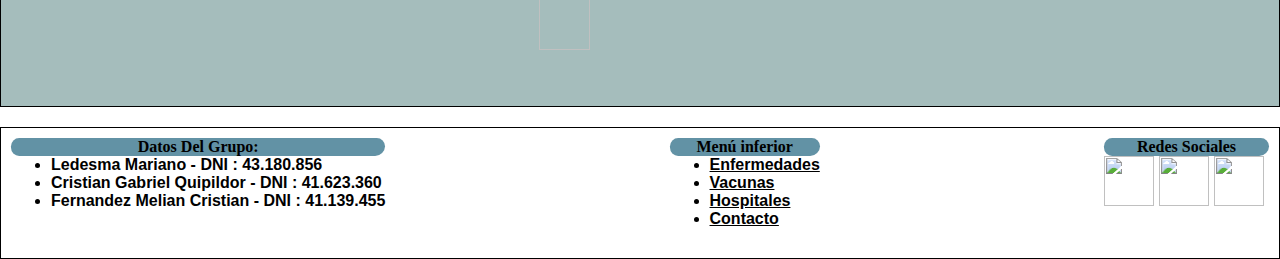
==== commit 44848e2b: "paginaDeContacto responsive" ====
--- a/index.html
+++ b/index.html
@@ -2,6 +2,7 @@
 <html lang="en" dir="ltr">
 <head>
     <meta charset="utf-8">
+    <meta name="viewport" content="width=device-width,initial-scale=1,maximum-scale=1">
     <link rel="stylesheet" type="text/css" href="css/EstiloDePaginaPrincipal.css">
     <link rel="shortcut icon" href="img\logoFinal.png" alt="logo">
 
@@ -19,7 +20,7 @@
       <select class="">
           <option value="Covid-19"></option>
           <option value="Asma"></option>
-          <option value="Zika"></option> 
+          <option value="Zika"></option>
 
       </select>
   </datalist>
@@ -74,17 +75,18 @@
 
   <footer class="pieDePagina">
     <div>
-      <ul class="integrantes"> 
-        <h4 class="titulospiedepagina">Datos Del Grupo:</h4>
+      <h4 class="titulospiedepagina">Datos Del Grupo:</h4>
+      <ul class="integrantes">
           <li class="colorVinculos">Ledesma Mariano - DNI : 43.180.856</li>
           <li class="colorVinculos">Cristian Gabriel Quipildor - DNI : 41.623.360 </li>
           <li class="colorVinculos">Fernandez Melian Cristian - DNI : 41.139.455</li>
       </ul>
     </div>
+
     <div>
 
-      <ul class="menu"> 
-        <h4 class="titulospiedepagina">Menú inferior</h4>
+      <h4 class="titulospiedepagina">Menú inferior</h4>
+      <ul class="menu">
           <li><a href="listadoDeEnfermedades.html" class="colorVinculos">Enfermedades</a></li>
           <li><a href="vacunas.html" class="colorVinculos" >Vacunas</a></li>
           <li><a href="mapaDeHospitales.html" class="colorVinculos">Hospitales</a></li>
@@ -92,14 +94,16 @@
         </ul>
     </div>
 
-    <div class="redessociales">
-      <h4 class="titulospiedepagina">Redes Sociales</h4>
+    <div>
+    <h4 class="titulospiedepagina">Redes Sociales</h4>
+    <section class="redessociales">
       <a href="https://www.unlam.edu.ar/"  target="_blank"><img src="img/unlam.png" class="sub"></a>
       <a href="https://www.facebook.com/GCBA/" target="_blank"><img src="img/facebook.png"  class="sub"></a>
       <a href="https://www.instagram.com/buenosaires/?hl=es-la" target="_blank"><img src="img/instagram.png"  class="sub"></a>
 
-    </div>
-  </footer> 
+    </section>
+  </div>
+  </footer>
 
 </body>
 </html>
--- a/css/EstiloDePaginaPrincipal.css
+++ b/css/EstiloDePaginaPrincipal.css
@@ -16,7 +16,7 @@
     right: 0px;
     z-index: 2;
     height: 100px;
-    padding-right: 150px;
+    padding-right: 5%;
     position: sticky;
     border: gray 1px solid;
   
@@ -25,17 +25,29 @@
   
   
   .elemento0{
-      margin-left: 20px;
+
+      margin-left: 5%;
       height: 80px;
       width: 80px;
-      padding-left: 70px;
-  
+      padding-left: 5%;
+  
+  }
+
+  @media (max-width:500px){
+    .elemento0{
+
+        height: 50px;
+        width: 50px;
+       
+    
+    }
   }
   
   .elemento1{
       display:flex;
       flex-direction: row;
       align-content: flex-start;
+      width:70%;
   }
   
   .elemento2{
@@ -43,23 +55,11 @@
       width: 50px;
   }
   
+  
   #seachBoxToMove{
       height: 40px;
-      width: 600px;
-  
-  }
-  
-  @media (max-width : 900px){
-      #seachBoxToMove{
-  
-      width: 400px;
-      }
-  }
-  @media (max-width : 700px){
-      #seachBoxToMove{
-  
-      width: 250px;
-      }
+      width: 100% ;
+  
   }
   
 
@@ -69,9 +69,17 @@
     display:flex;
     height: 700px;
     flex-wrap: wrap;
+    max-width:100%;
     opacity: .85;
     margin: auto;
 
+}
+
+@media (max-width:600px){
+    .carrousel{
+        height:400px;
+
+    }
 }
 .familia{
     width: 100%;
@@ -81,6 +89,15 @@
 
 }
 
+@media (max-width:600px){
+    .familia{
+        height:400px;
+
+    }
+}
+
+
+
 .carrouselAtras:hover{
     -webkit-transform: scale(1.1);
 
@@ -88,8 +105,8 @@
 .carrouselAtras{
     margin: auto;
     opacity: initial;
-    height: 100px;
-    width: 100px;
+    height: 15%;
+    width: 10%;
     margin-left: 50px;
     z-index: 1;
 }
@@ -101,8 +118,8 @@
 .carrouselAdelante{
     margin: auto;
 
-    height: 100px;
-    width: 100px;
+    height: 15%;
+    width: 10%;
     margin-right: 50px;
     z-index: 1;
 }
@@ -131,24 +148,25 @@
     flex-direction: row;
     justify-content: space-around;
     display: flex;
+    width:100%;
 
 }
 .enfermedad{
-    margin-left: 20px;
-    width: 140px;
+    margin-left: 25%;
+    width: 50%;
     height: 140px;
 }
 
 .inyeccion{
-    margin-left: 20px;
-    width: 140px;
+    margin-left: 25%;
+    width: 50%;
     height: 140px;
 
 }
 
 .hospital{
-    margin-left: 20px;
-    width: 140px;
+    margin-left: 25%;
+    width: 50%;
     height: 140px;
 }
 
@@ -156,8 +174,9 @@
     text-align: center;
     font-family:  Arial, Helvetica, sans-serif;
     font-weight: bold;
-    background-color: rgb(98, 146, 165);
     -webkit-border-radius: 25px 25px 30px 25px;
+    padding-top: 1%;
+    font-size: 100%;
 }
 
 
@@ -183,65 +202,78 @@
 }
 }
 
+@media (max-width:600px){
+    .contenedorLlama{
+    height: 100px;
+}
+}
+
 .SiTenesSintomas{
-font-size: 35px;
+font-size: 2em;
 top: 30px;
 
 }
 
 @media (max-width : 1150px){
     .SiTenesSintomas{
-        font-size: 20px;
+        font-size: 1.5em;
+
+    }
+}
+@media (max-width : 600px){
+    .SiTenesSintomas{
+        font-size: 1em;
 
     }
 }
 
 .SiTenesSintomas2{
-    font-size: 100px;
+    font-size: 3em;
 }
 @media (max-width : 1150px){
     .SiTenesSintomas2{
-        font-size: 50px;
-
-    }
-}
+        font-size: 2em;
+
+    }
+}
+
+@media (max-width : 600px){
+    .SiTenesSintomas2{
+        font-size: 1em;
+
+    }
+}
+
 
 
 .telefono{
-    height: 300px;
-    width: 300px;
-}
-
-@media (max-width:1150px){
-    .telefono{
-    height: 150px;
-    width: 150px;
-    }
-}
+    height: 90%;
+    width: 20%;
+}
+
+
 .telefono:hover{
-    height: 300px;
-    width: 300px;
+    height: 90%;
+    width: 20%;
     -moz-transform: rotate(15deg);
     -webkit-transform: rotate(15deg);
 
 }
 
-@media (max-width:1150px){
-    .telefono:hover{
-    height: 150px;
-    width: 150px;
-    -moz-transform: rotate(15deg);
-    -webkit-transform: rotate(15deg);
-    }
-}
+
 
 .numero{
-    font-size: 250px;
+    font-size: 15em;
 }
 
 @media (max-width:1150px){
     .numero{
-    font-size: 100px;
+    font-size: 8em;
+}
+}
+@media (max-width:600px){
+    .numero{
+    font-size: 4em;
 }
 }
 
@@ -251,11 +283,23 @@
     display:-webkit-flex;
     flex-direction: row;
     align-items: baseline;
-    justify-content: space-around;
+    justify-content: space-between;
     background-image: url("../img/151783-light-blue-vertical-lines-and-stripes-background.jpg");
     border:black 1px solid;
     padding: 10px;
     height: 110px;
+
+}
+
+@media (max-width: 360px){
+    .pieDePagina{
+
+    flex-direction: column-reverse;
+    height: 150px;
+        justify-content: center;
+        align-content: center;
+        align-items: center;
+}
 }
 
 .integrantes{
@@ -263,9 +307,17 @@
     font-weight: bold;
     background-color: transparent;
 }
+
+
 @media (max-width:740px){
     .integrantes{
         font-size: 0.9em;
+    }
+}
+
+@media (max-width:550px){
+    .integrantes{
+        font-size: 0.7em;
     }
 }
 
@@ -278,6 +330,12 @@
 
 }
 
+@media (max-width:550px){
+    .titulospiedepagina{
+        font-size: 0.8em;
+    }
+}
+
 
 
 .colorVinculos {
@@ -288,16 +346,43 @@
     background-color: transparent;
     font-family: Arial, Helvetica, sans-serif;
     font-weight: bold;
-}
+    font-size: 1em;
+}
+
 @media (max-width:740px){
     .menu{
-        font-size: 0.9em;
-    }
-}
+       
+        font-size: 0.8em;
+    }
+}
+
+@media (max-width:360px){
+    .menu{
+        display:flex;
+       flex-direction: row;
+       flex-wrap: wrap;
+        font-size: 0.6em;
+        margin-left: 5px;
+        list-style: none;
+        margin: 1%;
+    }
+}
+@media (max-width:360px){
+    .colorVinculos{
+        padding-left: 5px;
+    }
+}
+
+
+
+
 
 .redessociales{
     background-color:  transparent;
-    text-align: center;
+    display:flex;
+    align-content: center;
+    margin: auto;
+    
 }
 
 
@@ -317,11 +402,19 @@
 }
 
 
-
-
-
-
-
-
-
-
+@media (max-width : 600px){
+    .sub{
+        height: 20px;
+        width: 20px;
+        margin-right: 5px; 
+    }
+}
+
+
+
+
+
+
+
+
+
